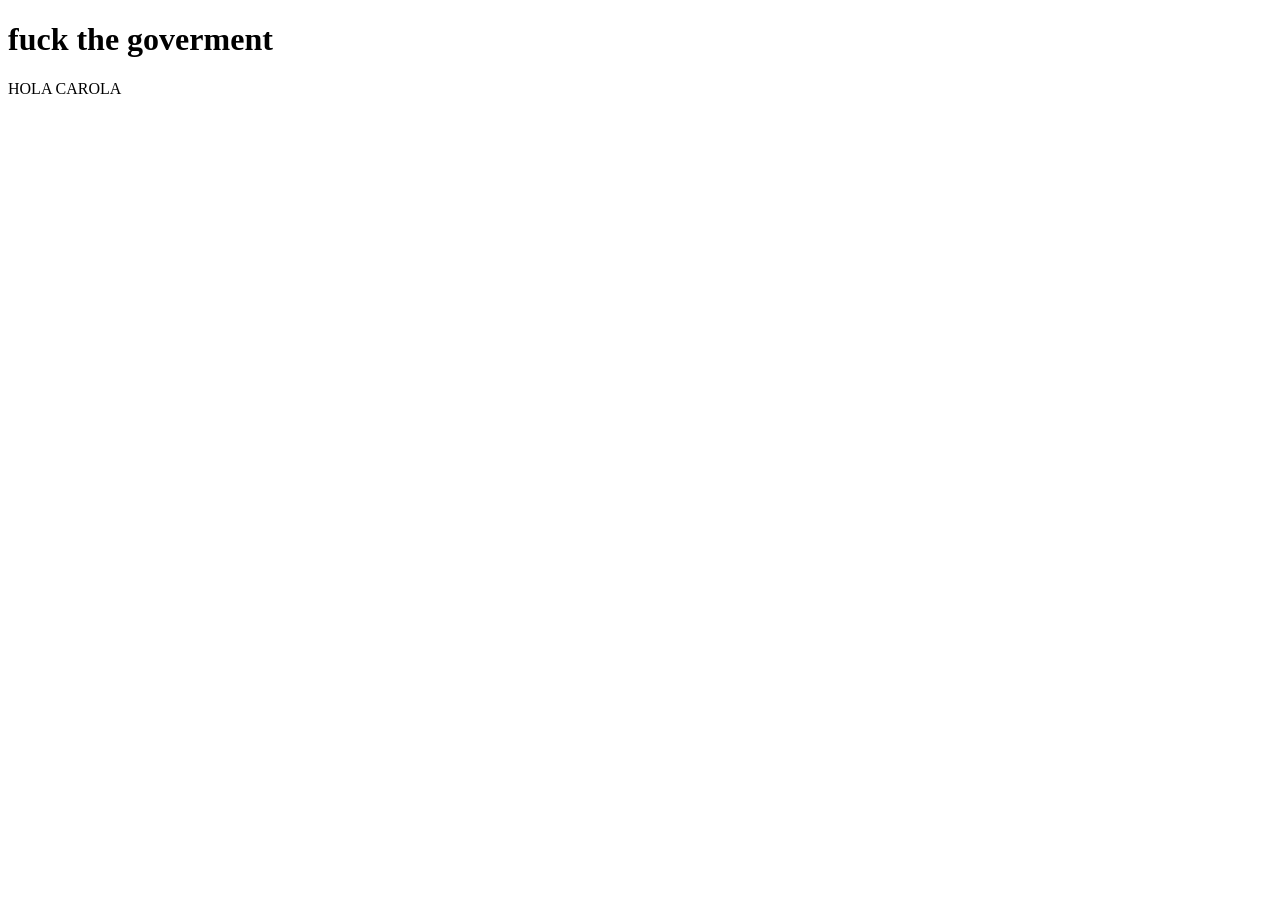
==== index.html @ 52ddc62b "PRIMER COMIT" ====
<!DOCTYPE html>
<html lang="en">
<head>
    <meta charset="UTF-8">
    <meta name="viewport" content="width=device-width, initial-scale=1.0">
    <title>rock</title>
</head>
<body>
    
</body>
<h1>fuck the goverment</h1>

<P>HOLA CAROLA</P>
</html>
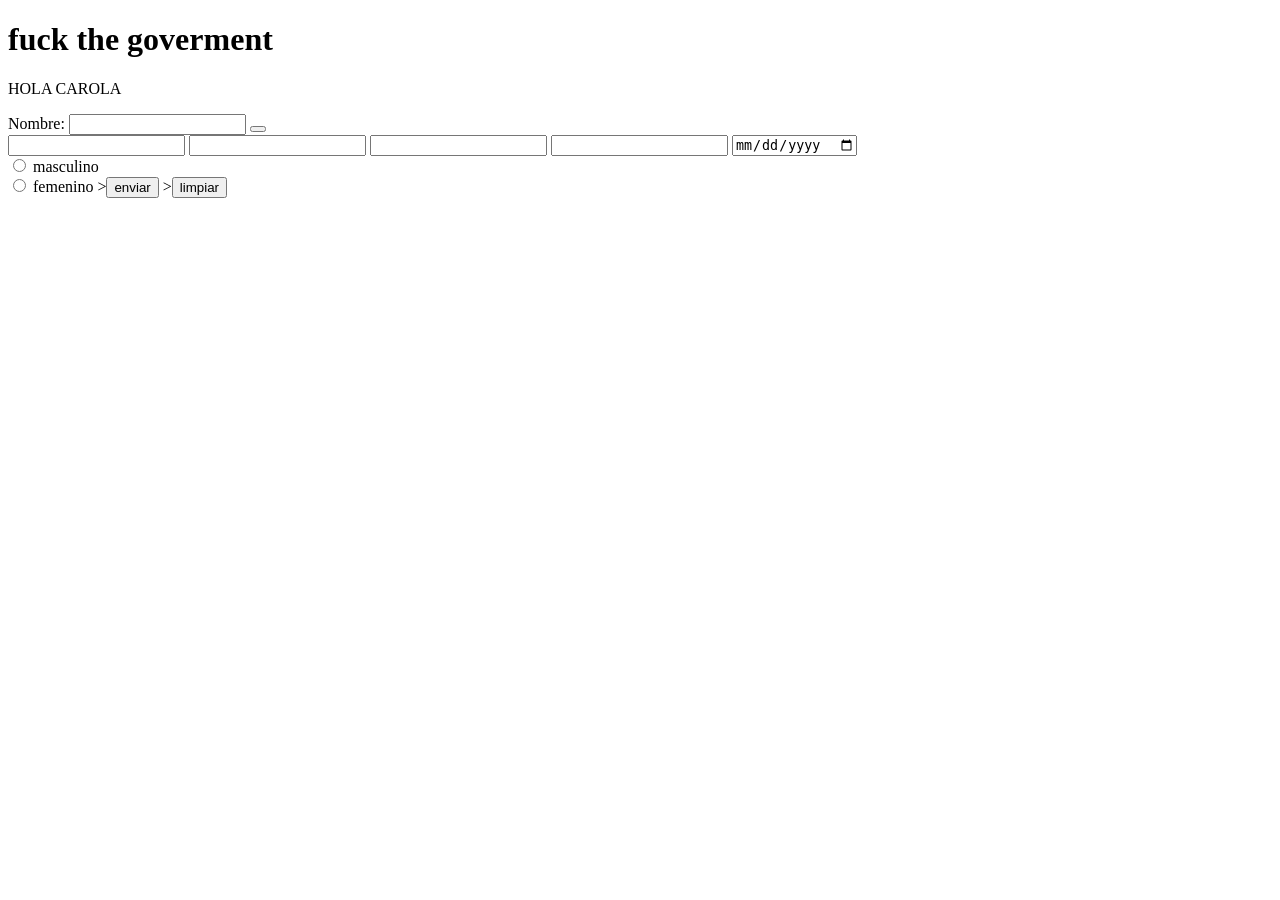
==== commit d9155c6e: "cambios" ====
--- a/index.html
+++ b/index.html
@@ -11,4 +11,31 @@
 <h1>fuck the goverment</h1>
 
 <P>HOLA CAROLA</P>
+<form action="/procesar" method="post">
+    <label for="nombre">Nombre:</label>
+    <input type="text" id="nombre" name="nombre">
+    <button></button>
+    </button>
+
+    <div class="conteiner">
+        <input type="text" name="ususario">
+    <input type="password" name="password">
+    <input type="email" name="correo"> 
+    <input type="number" name="edad">
+    <input type="date" name="">
+    </div>
+
+    <div class="conteinter">
+        <label>
+            <input type="radio" name="genero" value="masculino">
+            masculino
+        </label>
+        <div class="conteinter">
+        <label>
+            <input type="radio" name="genero" value="femenino">
+            femenino
+        </label>
+><button type="submit">enviar</button>
+><button type="reset">limpiar</button>
+</form>
 </html>
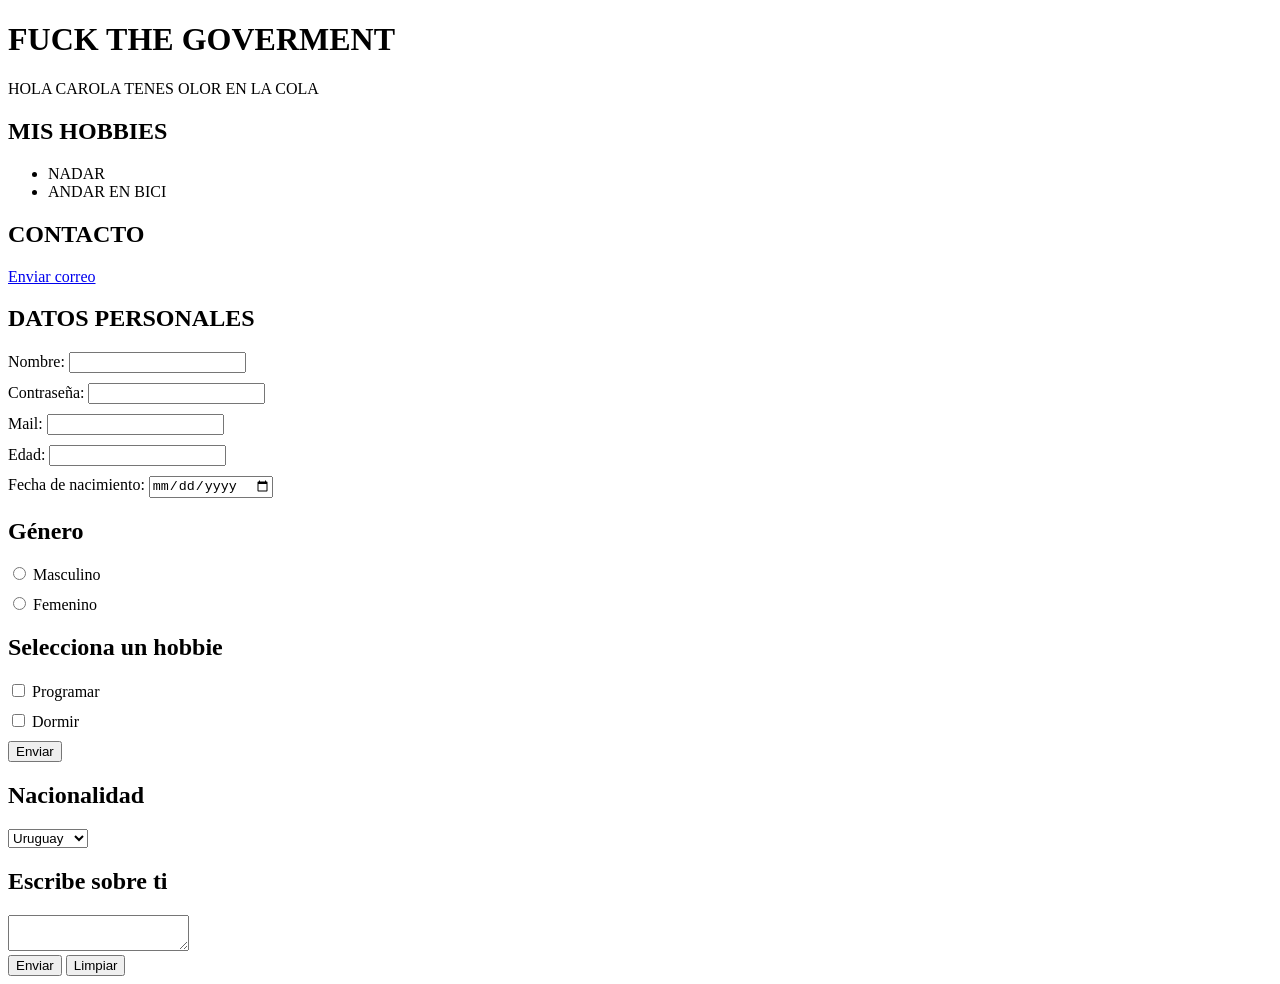
==== commit 5be2a802: "varios" ====
--- a/index.html
+++ b/index.html
@@ -1,41 +1,96 @@
 <!DOCTYPE html>
-<html lang="en">
+<html lang="es">
+
 <head>
     <meta charset="UTF-8">
     <meta name="viewport" content="width=device-width, initial-scale=1.0">
-    <title>rock</title>
+    <title>MI PRIMERA PAGINA</title>
+    <style>
+        label {
+            display: block;
+            margin-bottom: 10px;
+        }
+    </style>
 </head>
+
 <body>
-    
+    <h1>FUCK THE GOVERMENT</h1>
+
+    <p>HOLA CAROLA TENES OLOR EN LA COLA</p>
+
+    <h2>MIS HOBBIES</h2>
+    <ul>
+        <li>NADAR</li>
+        <li>ANDAR EN BICI</li>
+    </ul>
+
+    <h2>CONTACTO</h2>
+    <a href="mailto:lucasabalo23@gmail.com">Enviar correo</a>
+
+    <!-- FORMULARIO -->
+    <form action="/procesar" method="post">
+        <h2>DATOS PERSONALES</h2>
+        <div class="container">
+            <label>Nombre:
+                <input type="text" name="usuario">
+            </label>
+
+            <label>Contraseña:
+                <input type="password" name="password">
+            </label>
+
+            <label>Mail:
+                <input type="email" name="correo">
+            </label>
+
+            <label>Edad:
+                <input type="number" name="edad">
+            </label>
+
+            <label>Fecha de nacimiento:
+                <input type="date" name="fecha">
+            </label>
+        </div>
+
+        <h2>Género</h2>
+        <div class="container">
+            <label>
+                <input type="radio" name="genero" value="masculino">
+                Masculino
+            </label>
+            <label>
+                <input type="radio" name="genero" value="femenino">
+                Femenino
+            </label>
+        </div>
+
+        <h2>Selecciona un hobbie</h2>
+        <div class="container">
+            <label>
+                <input type="checkbox" name="hobby" value="programar">
+                Programar
+            </label>
+            <label>
+                <input type="checkbox" name="hobby" value="dormir">
+                Dormir
+            </label>
+        </div>
+
+        <button type="submit">Enviar</button>
+        <br>
+        <h2>Nacionalidad</h2>
+
+        <select name="pais">
+            <option value="uruguay">Uruguay</option>
+            <option value="argentina">Argentina</option>
+        </select>   
+       <br>
+       <h2>Escribe sobre ti</h2>
+       <textarea name="mensaje"></textarea>
+       <br>
+       <button type="submit">Enviar</button>
+       <button type="reset">Limpiar</button>
+    </form>
 </body>
-<h1>fuck the goverment</h1>
 
-<P>HOLA CAROLA</P>
-<form action="/procesar" method="post">
-    <label for="nombre">Nombre:</label>
-    <input type="text" id="nombre" name="nombre">
-    <button></button>
-    </button>
-
-    <div class="conteiner">
-        <input type="text" name="ususario">
-    <input type="password" name="password">
-    <input type="email" name="correo"> 
-    <input type="number" name="edad">
-    <input type="date" name="">
-    </div>
-
-    <div class="conteinter">
-        <label>
-            <input type="radio" name="genero" value="masculino">
-            masculino
-        </label>
-        <div class="conteinter">
-        <label>
-            <input type="radio" name="genero" value="femenino">
-            femenino
-        </label>
-><button type="submit">enviar</button>
-><button type="reset">limpiar</button>
-</form>
 </html>
